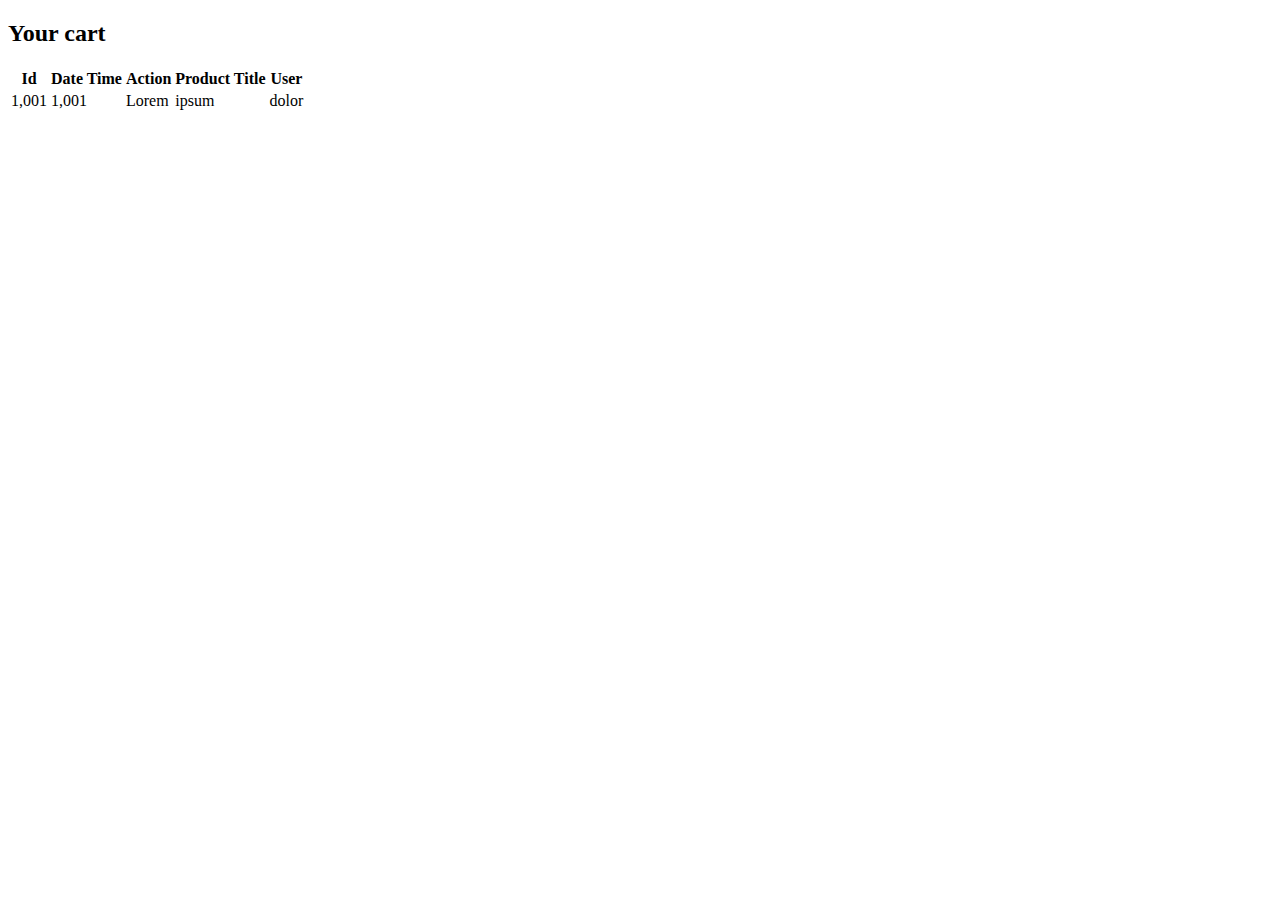
==== kiteShop/src/main/resources/templates/cart.html @ b6d9ff33 "there is still work to be done." ====
<!DOCTYPE html>
<html lang="en" xmlns:th="http://www.thymeleaf.org">

<head th:replace="fragments/commonts :: head"></head>

<body>
<header th:replace="fragments/commonts :: navigation"></header>

<main class="p-5 align-content-center bg-blur">

    <div class="container-fluid">
        <div class="row">

            <main role="main" class="col-md-9 ml-sm-auto col-lg-10 px-4"><div class="chartjs-size-monitor" style="position: absolute; inset: 0px; overflow: hidden; pointer-events: none; visibility: hidden; z-index: -1;"><div class="chartjs-size-monitor-expand" style="position:absolute;left:0;top:0;right:0;bottom:0;overflow:hidden;pointer-events:none;visibility:hidden;z-index:-1;"><div style="position:absolute;width:1000000px;height:1000000px;left:0;top:0"></div></div><div class="chartjs-size-monitor-shrink" style="position:absolute;left:0;top:0;right:0;bottom:0;overflow:hidden;pointer-events:none;visibility:hidden;z-index:-1;"><div style="position:absolute;width:200%;height:200%;left:0; top:0"></div></div></div>

                <h2 class="text-light">Your cart</h2>
                <div class="table-responsive text-light">
                    <table class="table table-striped table-sm">
                        <thead>
                        <tr>
                            <th>Id</th>
                            <th>Date Time</th>
                            <th>Action</th>
                            <th>Product Title</th>
                            <th>User</th>
                        </tr>
                        </thead>
                        <tbody>
                        <tr th:each="p : ${products}" th:object="${p}">
                            <td th:text="*{id}">1,001</td>
                            <td th:text="*{dateTime}">1,001</td>
                            <td th:text="*{action}">Lorem</td>
                            <td th:text="*{product}">ipsum</td>
                            <td th:text="*{user}">dolor</td>
                        </tr>
                        </tbody>
                    </table>
                </div>
            </main>
        </div>
    </div>
</main>
<footer th:replace="fragments/commonts :: footer" class="footer bg-blur"></footer>

</body>


</html>
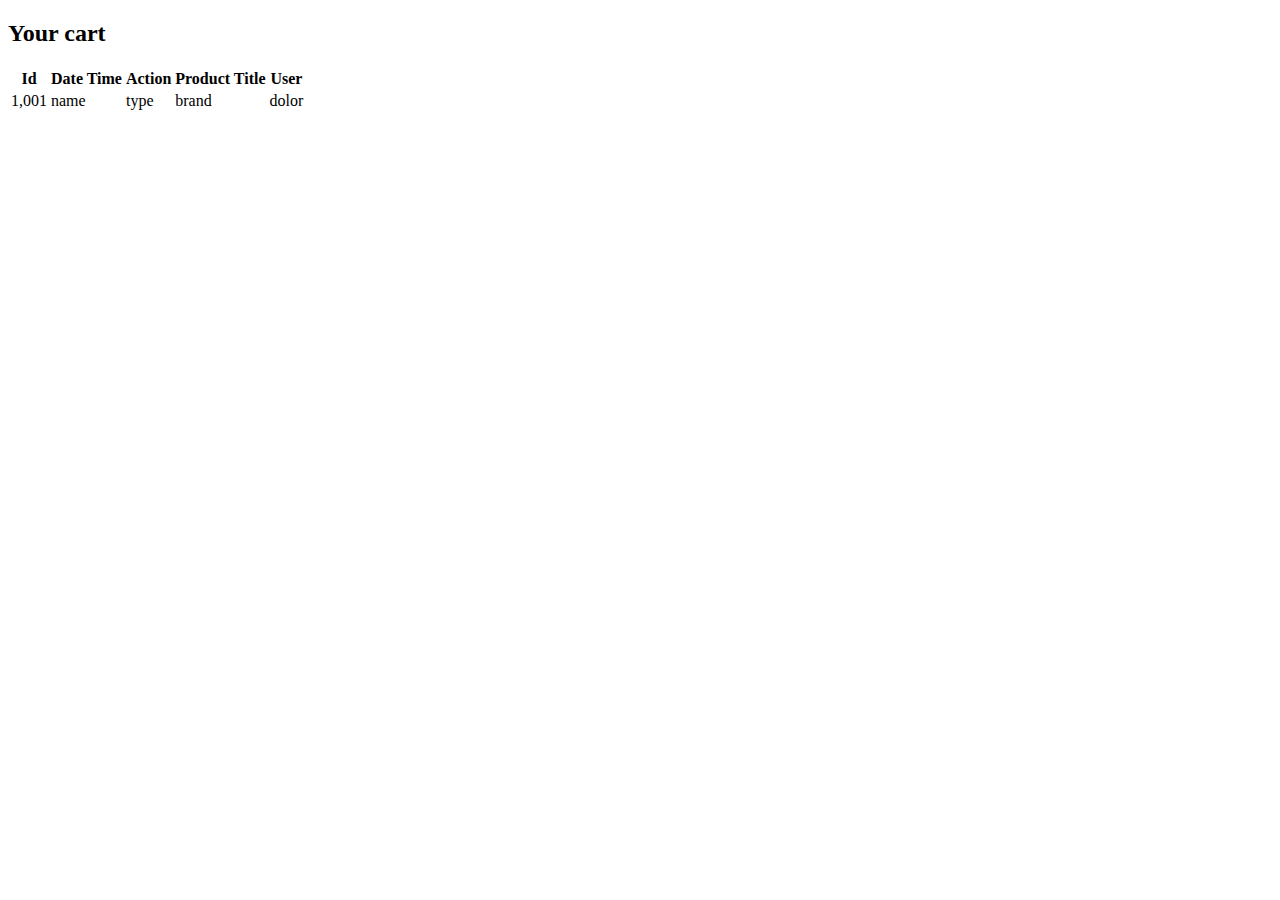
==== commit b413c048: "there is still work to be done." ====
--- a/kiteShop/src/main/resources/templates/cart.html
+++ b/kiteShop/src/main/resources/templates/cart.html
@@ -28,10 +28,10 @@
                         <tbody>
                         <tr th:each="p : ${products}" th:object="${p}">
                             <td th:text="*{id}">1,001</td>
-                            <td th:text="*{dateTime}">1,001</td>
-                            <td th:text="*{action}">Lorem</td>
-                            <td th:text="*{product}">ipsum</td>
-                            <td th:text="*{user}">dolor</td>
+                            <td th:text="*{name}">name</td>
+                            <td th:text="*{type}">type</td>
+                            <td th:text="*{brand}">brand</td>
+                            <td th:text="*{price}">dolor</td>
                         </tr>
                         </tbody>
                     </table>
@@ -44,5 +44,4 @@
 
 </body>
 
-
 </html>
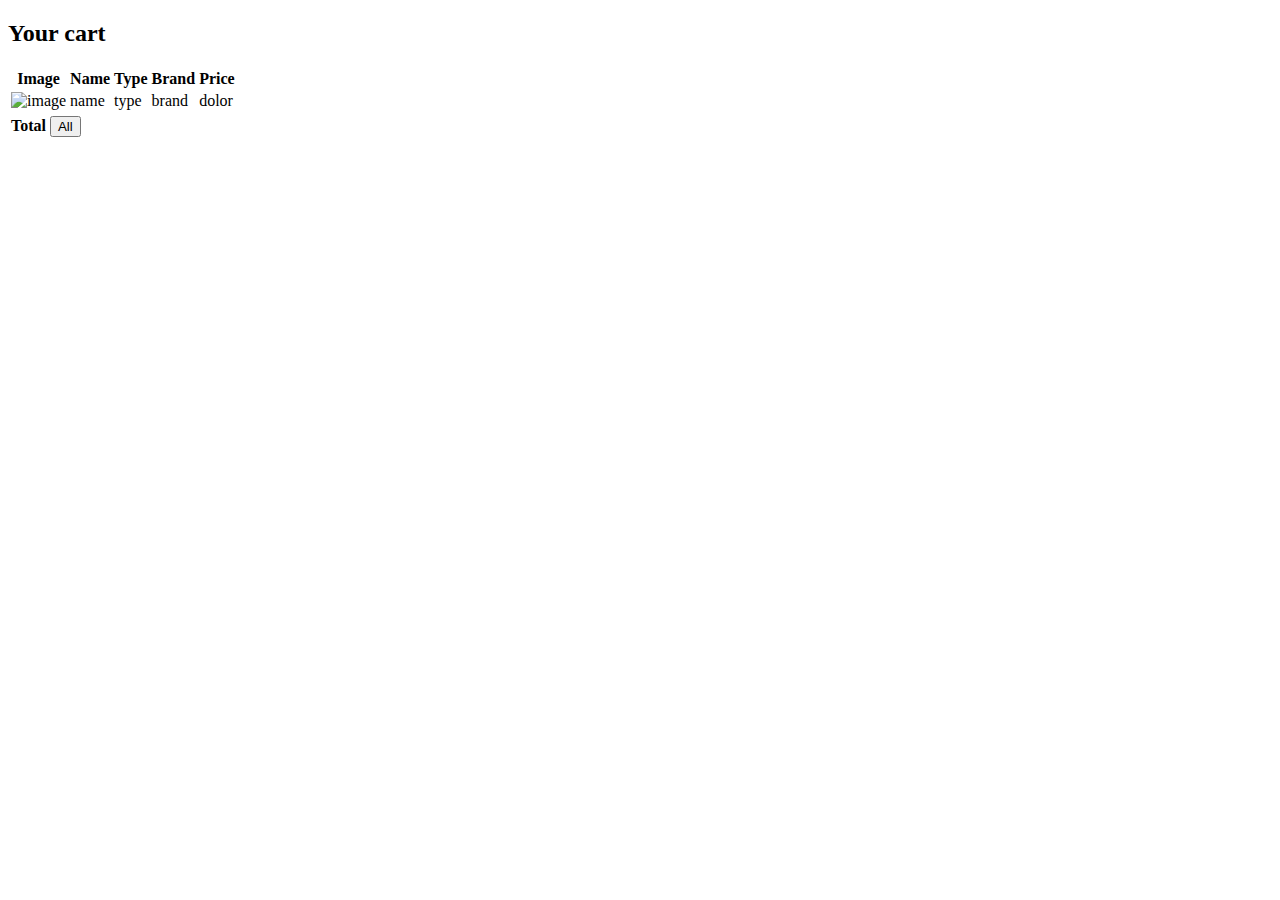
==== commit 686b536e: "there is still work to be done." ====
--- a/kiteShop/src/main/resources/templates/cart.html
+++ b/kiteShop/src/main/resources/templates/cart.html
@@ -18,22 +18,38 @@
                     <table class="table table-striped table-sm">
                         <thead>
                         <tr>
-                            <th>Id</th>
-                            <th>Date Time</th>
-                            <th>Action</th>
-                            <th>Product Title</th>
-                            <th>User</th>
+                            <th>Image</th>
+                            <th>Name</th>
+                            <th>Type</th>
+                            <th>Brand</th>
+                            <th>Price</th>
                         </tr>
                         </thead>
                         <tbody>
                         <tr th:each="p : ${products}" th:object="${p}">
-                            <td th:text="*{id}">1,001</td>
+
+                            <td class="card-img" th:class="15">
+                                <img alt="image" th:src="*{imageUrl}" class="w-15 rounded" width="50">
+                            </td>
                             <td th:text="*{name}">name</td>
                             <td th:text="*{type}">type</td>
                             <td th:text="*{brand}">brand</td>
                             <td th:text="*{price}">dolor</td>
                         </tr>
+                        <table class="table table-striped table-sm">
+                            <thead>
+
+                            <tr>
+                                <th>Total</th>
+<!--                                <th>Total</th>-->
+                                <th>
+<!--                                    <a href="/products/buy/all" class="btn btn-danger" th:text="|Buy all products for ${totalSum} br|"></a>-->
+                                    <button  class="btn btn-primary btn-block"  type="submit" th:text="|Buy all products for ${totalSum}|">All</button>
+                                </th>
+                            </tr>
+                            </thead>
                         </tbody>
+                      </table>
                     </table>
                 </div>
             </main>
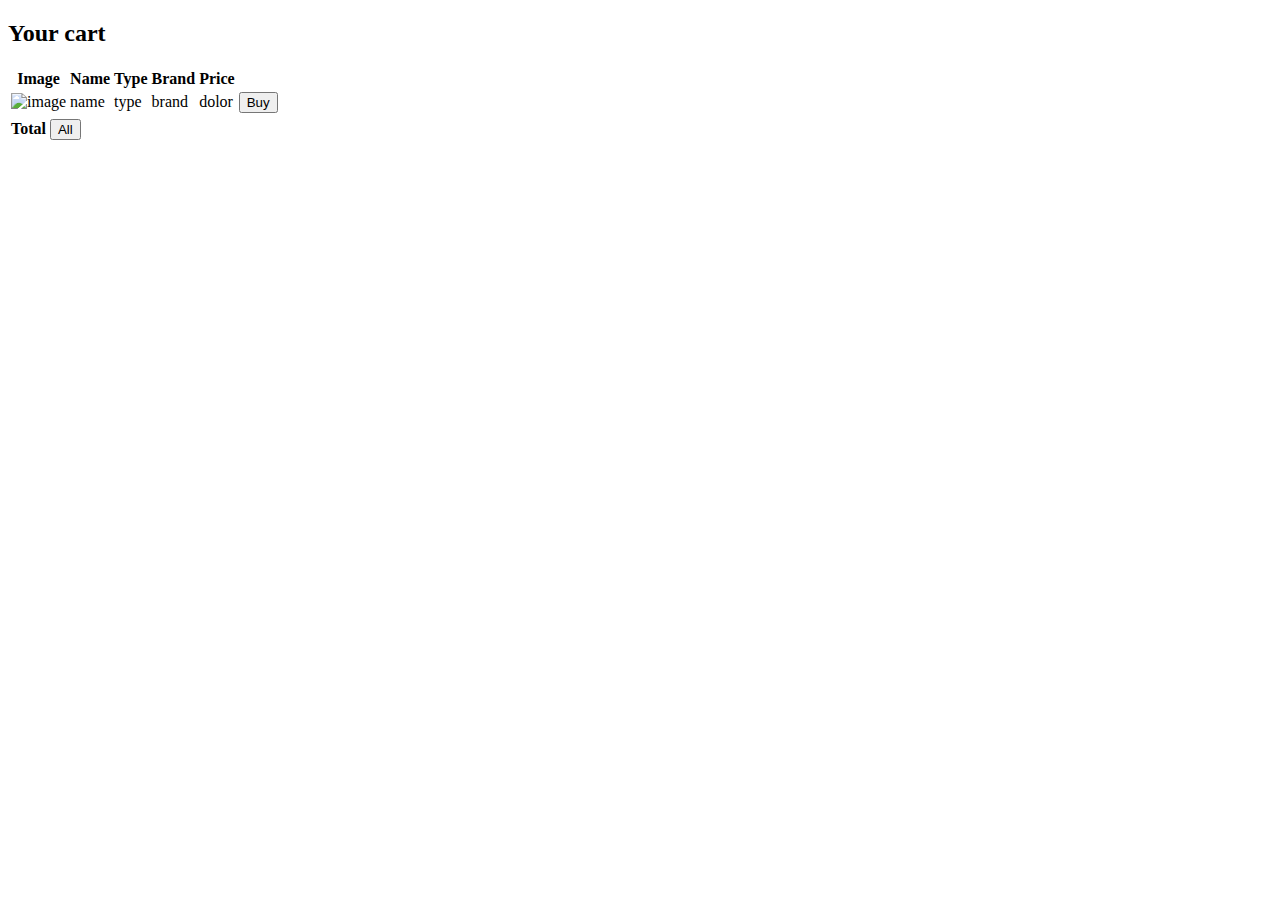
==== commit e90eb1e4: "there is still work to be done." ====
--- a/kiteShop/src/main/resources/templates/cart.html
+++ b/kiteShop/src/main/resources/templates/cart.html
@@ -23,6 +23,7 @@
                             <th>Type</th>
                             <th>Brand</th>
                             <th>Price</th>
+                            <th></th>
                         </tr>
                         </thead>
                         <tbody>
@@ -35,15 +36,17 @@
                             <td th:text="*{type}">type</td>
                             <td th:text="*{brand}">brand</td>
                             <td th:text="*{price}">dolor</td>
+                            <td>
+                                <button type="button" class="btn btn-primary">Buy</button>
+                            </td>
+
                         </tr>
                         <table class="table table-striped table-sm">
                             <thead>
 
                             <tr>
                                 <th>Total</th>
-<!--                                <th>Total</th>-->
                                 <th>
-<!--                                    <a href="/products/buy/all" class="btn btn-danger" th:text="|Buy all products for ${totalSum} br|"></a>-->
                                     <button  class="btn btn-primary btn-block"  type="submit" th:text="|Buy all products for ${totalSum}|">All</button>
                                 </th>
                             </tr>
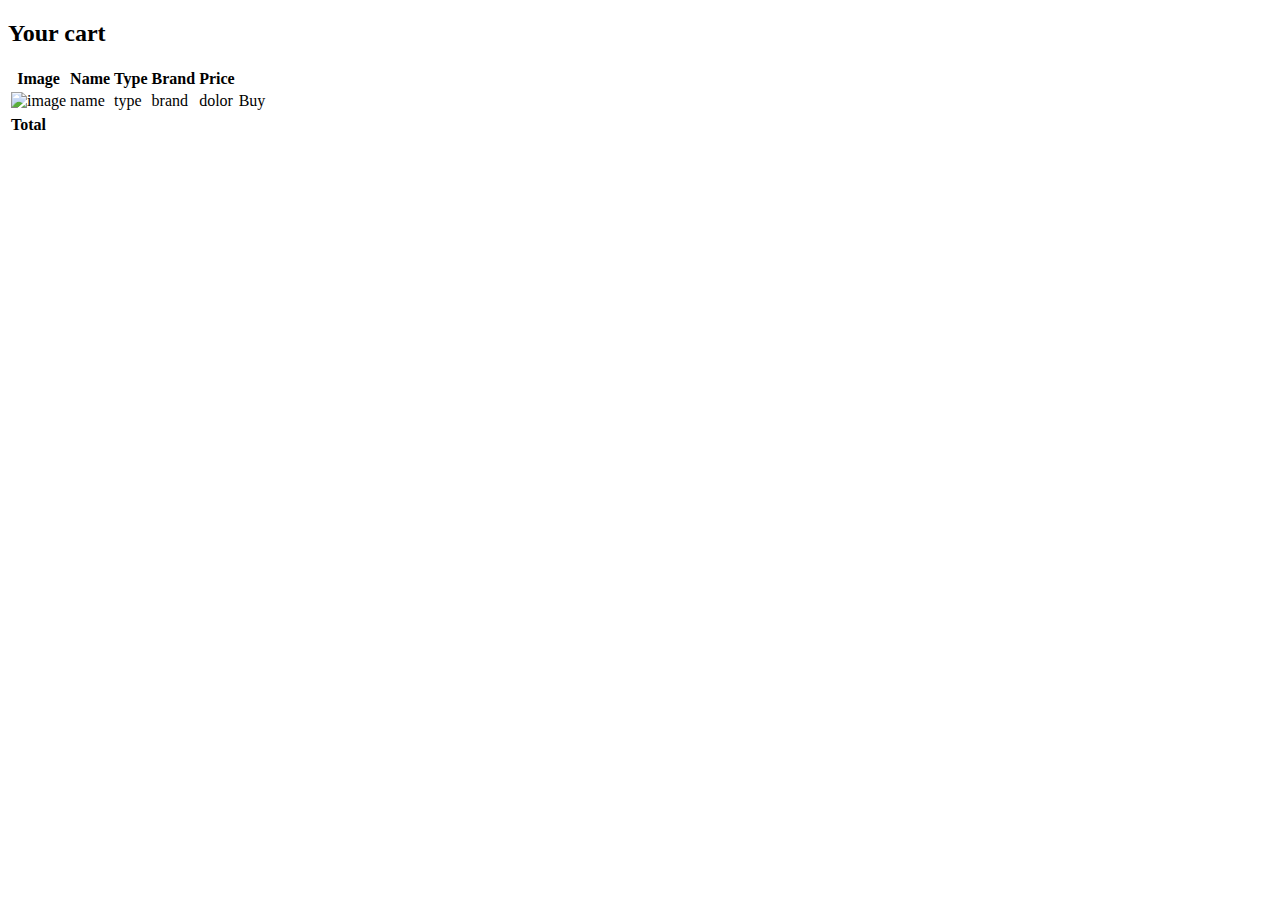
==== commit 51562e57: "there is still work to be done." ====
--- a/kiteShop/src/main/resources/templates/cart.html
+++ b/kiteShop/src/main/resources/templates/cart.html
@@ -37,22 +37,26 @@
                             <td th:text="*{brand}">brand</td>
                             <td th:text="*{price}">dolor</td>
                             <td>
-                                <button type="button" class="btn btn-primary">Buy</button>
+                                <a class="ml-3 text-blue" th:href="@{/carts/buy/{id}(id = *{id})}">Buy</a>
                             </td>
 
                         </tr>
+
                         <table class="table table-striped table-sm">
+
                             <thead>
 
                             <tr>
                                 <th>Total</th>
                                 <th>
-                                    <button  class="btn btn-primary btn-block"  type="submit" th:text="|Buy all products for ${totalSum}|">All</button>
+                                    <a href="/carts/buy/all" class="btn btn-blue" th:text="|Buy all products for ${totalSum} lv|"></a>
                                 </th>
                             </tr>
                             </thead>
                         </tbody>
+
                       </table>
+
                     </table>
                 </div>
             </main>
